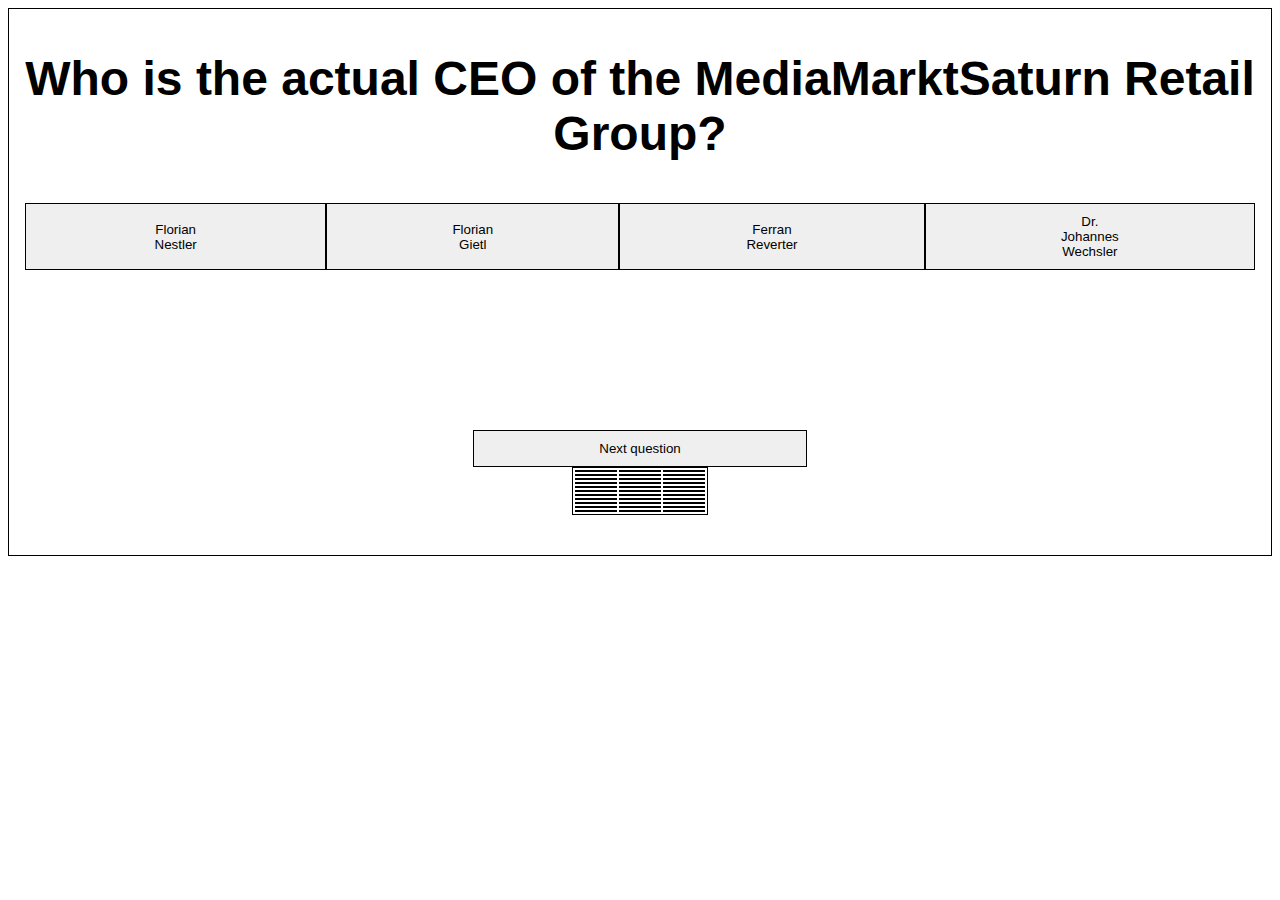
==== game.html @ a85dd156 "new version of my game" ====
<!DOCTYPE html>
<html lang="en">
<head>
    <meta charset="UTF-8">
    <meta name="viewport" content="width=device-width, initial-scale=1.0">
    <meta http-equiv="X-UA-Compatible" content="ie=edge">
    <title>MMS-Quiz</title>
    <link rel="stylesheet" href="./stylesheet/stylegame.css">
</head>
<body>
    <div class="general">
        <div class="questionArea">
            <h1 id ="question">Placeholder Question</h1>
        </div>
        <div class="answersArea">      
            <button id="answer1">Placeholder Answer Number 1</button>  
            <button id="answer2">Placeholder Answer Number 2</button>
            <button id="answer3">Placeholder Answer Number 3</button>
            <button id="answer4">Placeholder Answer Number 4</button>
        </div>
        <div id="richtigoderfalsch"></div>
        <button id = "nextbutton">Next question</button>

        <table>
            <tbody>
                <tr>
                    <th id="myTh1"></th>
                    <th id="myTh2"></th>
                    <th id="myTh3"></th>
                </tr>
                <tr>
                    <td id="myTd1"></td>
                    <td id="myTd2"></td>
                    <td id="myTd3"></td>
                </tr>
                <tr>
                    <td id="myTd4"></td>
                    <td id="myTd5"></td>
                    <td id="myTd6"></td>
                </tr>
                <tr>
                    <td id="myTd7"></td>
                    <td id="myTd8"></td>
                    <td id="myTd9"></td>
                </tr>
                <tr>
                    <td id="myTd10"></td>
                    <td id="myTd11"></td>
                    <td id="myTd12"></td>
                </tr>
                <tr>
                    <td id="myTd13"></td>
                    <td id="myTd14"></td>
                    <td id="myTd15"></td>
                </tr>
                <tr>
                    <td id="myTd16"></td>
                    <td id="myTd17"></td>
                    <td id="myTd18"></td>
                </tr>
                <tr>
                    <td id="myTd19"></td>
                    <td id="myTd20"></td>
                    <td id="myTd21"></td>
                </tr>
                <tr>
                    <td id="myTd22"></td>
                    <td id="myTd23"></td>
                    <td id="myTd24"></td>
                </tr>
                <tr>
                    <td id="myTd25"></td>
                    <td id="myTd26"></td>
                    <td id="myTd27"></td>
                </tr>
                <tr>
                    <td id="myTd28"></td>
                    <td id="myTd29"></td>
                    <td id="myTd30"></td>
                </tr>
            </tbody>
        </table>

        <div id="paragraph"></div>
        <div id="div1"></div>

        <script src="./js/data.js"></script>
        <script src="./js/script.js"></script>
    </div>
    
</body>
</html>
---- stylesheet/stylegame.css ----
:root {
    font-family: 'Franklin Gothic Medium', 'Arial Narrow', Arial, sans-serif;
    text-align: center;
    font-size: 1.5rem;
    color: black;
    margin: 0 auto;
}

body {
    background-size: cover;
}

.general  {
    border: 1px solid black;
    padding: 10px 0;
    margin-top: 0px;
}

.general .questionsArea {
    border: 1px solid black;
    padding: 10px;
    margin: 0px 6px;
}

.general .answersArea {
    
    padding: 10px;
    margin: 0px 6px;
    display: flex;
    justify-content: space-around;
}

.general #answer1, #answer2, #answer3, #answer4 {
    border: 1px solid black;
    padding: 10px 125px;
    
}

.general #answer1:active, #answer2:active, #answer3:active, #answer4:active,
.general #answer1:focus, #answer2:focus, #answer3:focus, #answer4:focus {
    border:0.5em solid #00c;
}

.general #nextbutton {
    border: 1px solid black;
    padding: 10px 125px;
    margin: 150px 0px 0px /*1550px*/;
}

table {
    display: flex;
    justify-content: center;
    text-align: center;
}

tbody, th, td {
    border: 1px solid black;
}

th, td {
    padding: 0 20px 0 20px;
}

table {
    padding-bottom: 30px;
}
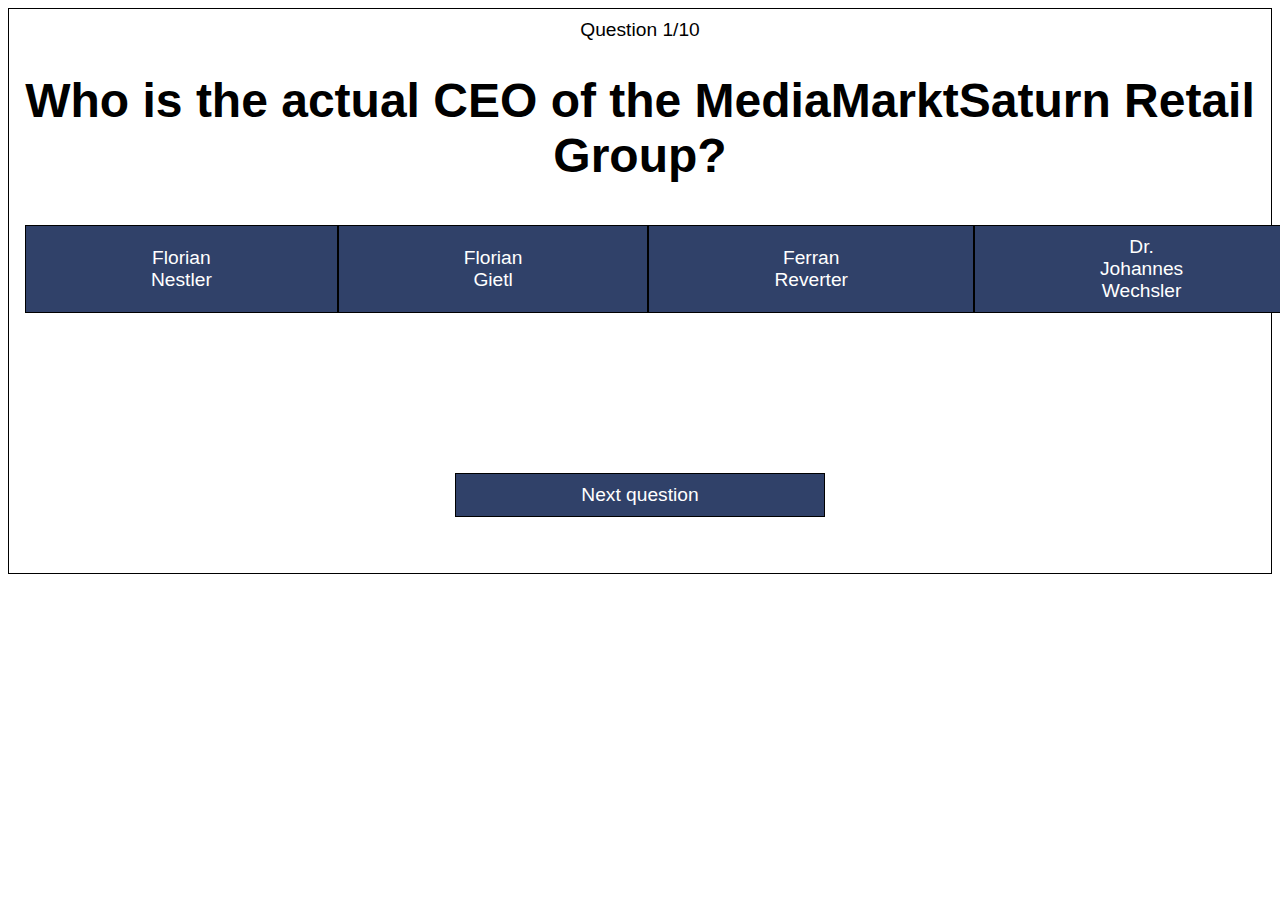
==== commit f2c7740b: "new version end of day 09.09" ====
--- a/game.html
+++ b/game.html
@@ -9,6 +9,7 @@
 </head>
 <body>
     <div class="general">
+    <div id="counter"></div>
         <div class="questionArea">
             <h1 id ="question">Placeholder Question</h1>
         </div>
@@ -22,58 +23,58 @@
         <button id = "nextbutton">Next question</button>
 
         <table>
-            <tbody>
-                <tr>
+            <tbody id="myTbody">
+                <tr id="myTr1">
                     <th id="myTh1"></th>
                     <th id="myTh2"></th>
                     <th id="myTh3"></th>
                 </tr>
-                <tr>
+                <tr id="myTr2">
                     <td id="myTd1"></td>
                     <td id="myTd2"></td>
                     <td id="myTd3"></td>
                 </tr>
-                <tr>
+                <tr id="myTr3">
                     <td id="myTd4"></td>
                     <td id="myTd5"></td>
                     <td id="myTd6"></td>
                 </tr>
-                <tr>
+                <tr id="myTr4">
                     <td id="myTd7"></td>
                     <td id="myTd8"></td>
                     <td id="myTd9"></td>
                 </tr>
-                <tr>
+                <tr id="myTr5">
                     <td id="myTd10"></td>
                     <td id="myTd11"></td>
                     <td id="myTd12"></td>
                 </tr>
-                <tr>
+                <tr id="myTr6">
                     <td id="myTd13"></td>
                     <td id="myTd14"></td>
                     <td id="myTd15"></td>
                 </tr>
-                <tr>
+                <tr id="myTr7">
                     <td id="myTd16"></td>
                     <td id="myTd17"></td>
                     <td id="myTd18"></td>
                 </tr>
-                <tr>
+                <tr id="myTr8">
                     <td id="myTd19"></td>
                     <td id="myTd20"></td>
                     <td id="myTd21"></td>
                 </tr>
-                <tr>
+                <tr id="myTr9">
                     <td id="myTd22"></td>
                     <td id="myTd23"></td>
                     <td id="myTd24"></td>
                 </tr>
-                <tr>
+                <tr id="myTr10">
                     <td id="myTd25"></td>
                     <td id="myTd26"></td>
                     <td id="myTd27"></td>
                 </tr>
-                <tr>
+                <tr id="myTr11">
                     <td id="myTd28"></td>
                     <td id="myTd29"></td>
                     <td id="myTd30"></td>
--- a/stylesheet/stylegame.css
+++ b/stylesheet/stylegame.css
@@ -1,13 +1,17 @@
 :root {
     font-family: 'Franklin Gothic Medium', 'Arial Narrow', Arial, sans-serif;
     text-align: center;
-    font-size: 1.5rem;
+    font-size: 2rem;
     color: black;
     margin: 0 auto;
 }
 
-body {
-    background-size: cover;
+#counter {
+    font-size: 0.6rem;
+}
+
+#question {
+font-size: 1.5rem;
 }
 
 .general  {
@@ -33,19 +37,35 @@
 .general #answer1, #answer2, #answer3, #answer4 {
     border: 1px solid black;
     padding: 10px 125px;
-    
+    width: auto;
+    height: auto;
 }
 
 .general #answer1:active, #answer2:active, #answer3:active, #answer4:active,
 .general #answer1:focus, #answer2:focus, #answer3:focus, #answer4:focus {
-    border:0.5em solid #00c;
+    border: 0.3em solid rgb(0, 159, 227);
+    background-color: rgb(227, 6, 19);
+    color: white;
+    cursor: pointer;
+    font-weight: bold;
+}
+
+.general #answer1:hover, #answer2:hover, #answer3:hover, #answer4:hover, #nextbutton:hover {
+    cursor: pointer;
 }
 
 .general #nextbutton {
     border: 1px solid black;
     padding: 10px 125px;
-    margin: 150px 0px 0px /*1550px*/;
+    margin-top: 150px;
 }
+
+.general #answer1, #answer2, #answer3, #answer4, #nextbutton {
+    background-color: rgb(48, 65, 105);
+    color: white;
+    font-size: 0.6rem;
+}
+
 
 table {
     display: flex;
@@ -53,14 +73,8 @@
     text-align: center;
 }
 
-tbody, th, td {
-    border: 1px solid black;
-}
+/*
+color: rgb(0, 159, 227); blau
+color: rgb(227, 6, 19); rot
+*/
 
-th, td {
-    padding: 0 20px 0 20px;
-}
-
-table {
-    padding-bottom: 30px;
-}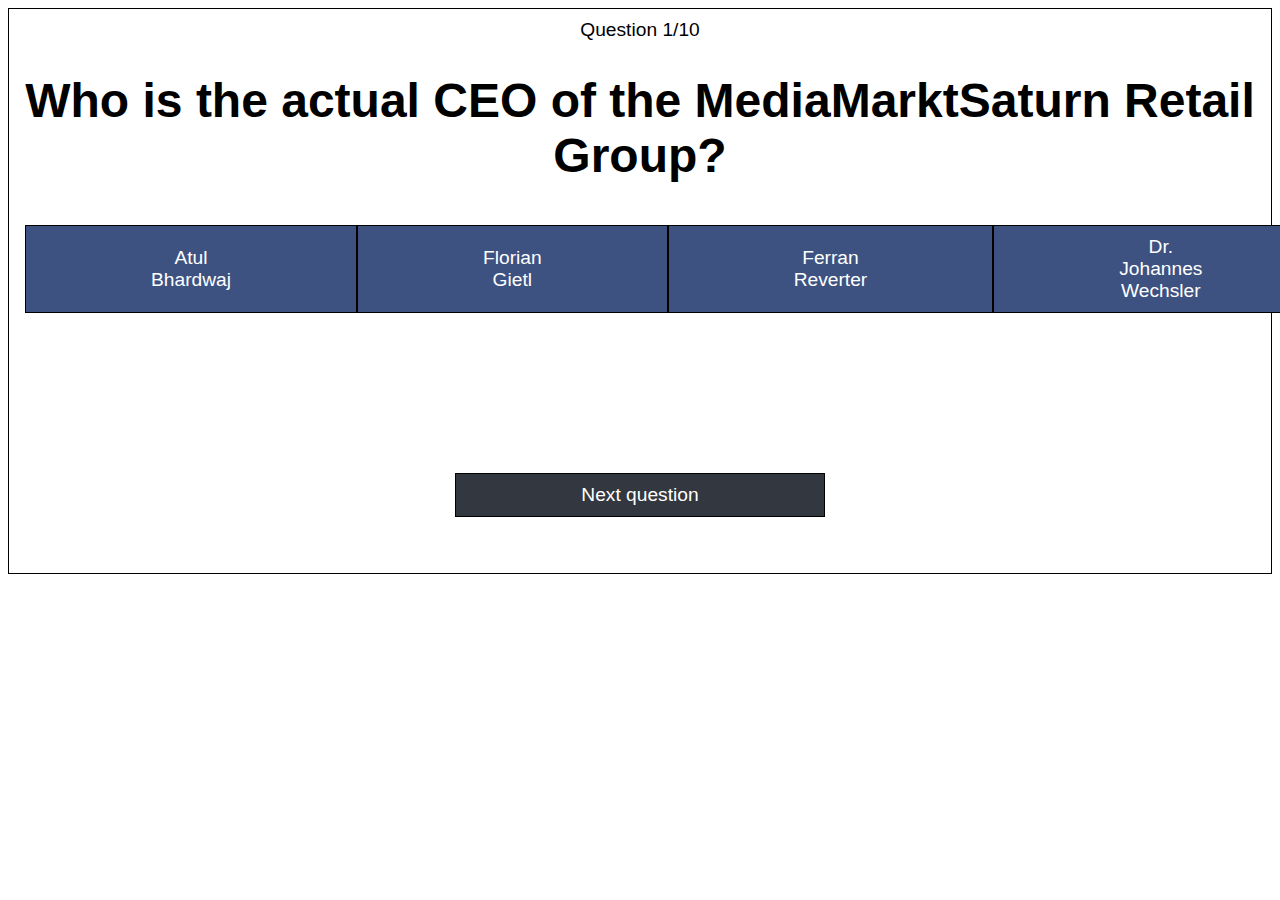
==== commit 4956df0d: "new version end of day 10.09." ====
--- a/game.html
+++ b/game.html
@@ -84,6 +84,7 @@
 
         <div id="paragraph"></div>
         <div id="div1"></div>
+        <div id="playagain"><a id="myAnchor" href ="./index.html"></a></div>
 
         <script src="./js/data.js"></script>
         <script src="./js/script.js"></script>
--- a/stylesheet/stylegame.css
+++ b/stylesheet/stylegame.css
@@ -54,16 +54,19 @@
     cursor: pointer;
 }
 
+.general #answer1, #answer2, #answer3, #answer4 {
+    background-color: rgb(61, 82, 129);
+    color: white;
+    font-size: 0.6rem;
+}
+
 .general #nextbutton {
     border: 1px solid black;
     padding: 10px 125px;
     margin-top: 150px;
-}
-
-.general #answer1, #answer2, #answer3, #answer4, #nextbutton {
-    background-color: rgb(48, 65, 105);
     color: white;
     font-size: 0.6rem;
+    background-color: rgb(51, 55, 63);
 }
 
 
@@ -73,8 +76,12 @@
     text-align: center;
 }
 
+#playagain {
+    background-color: black;
+    color: white;
+}
+
 /*
 color: rgb(0, 159, 227); blau
 color: rgb(227, 6, 19); rot
-*/
-
+*/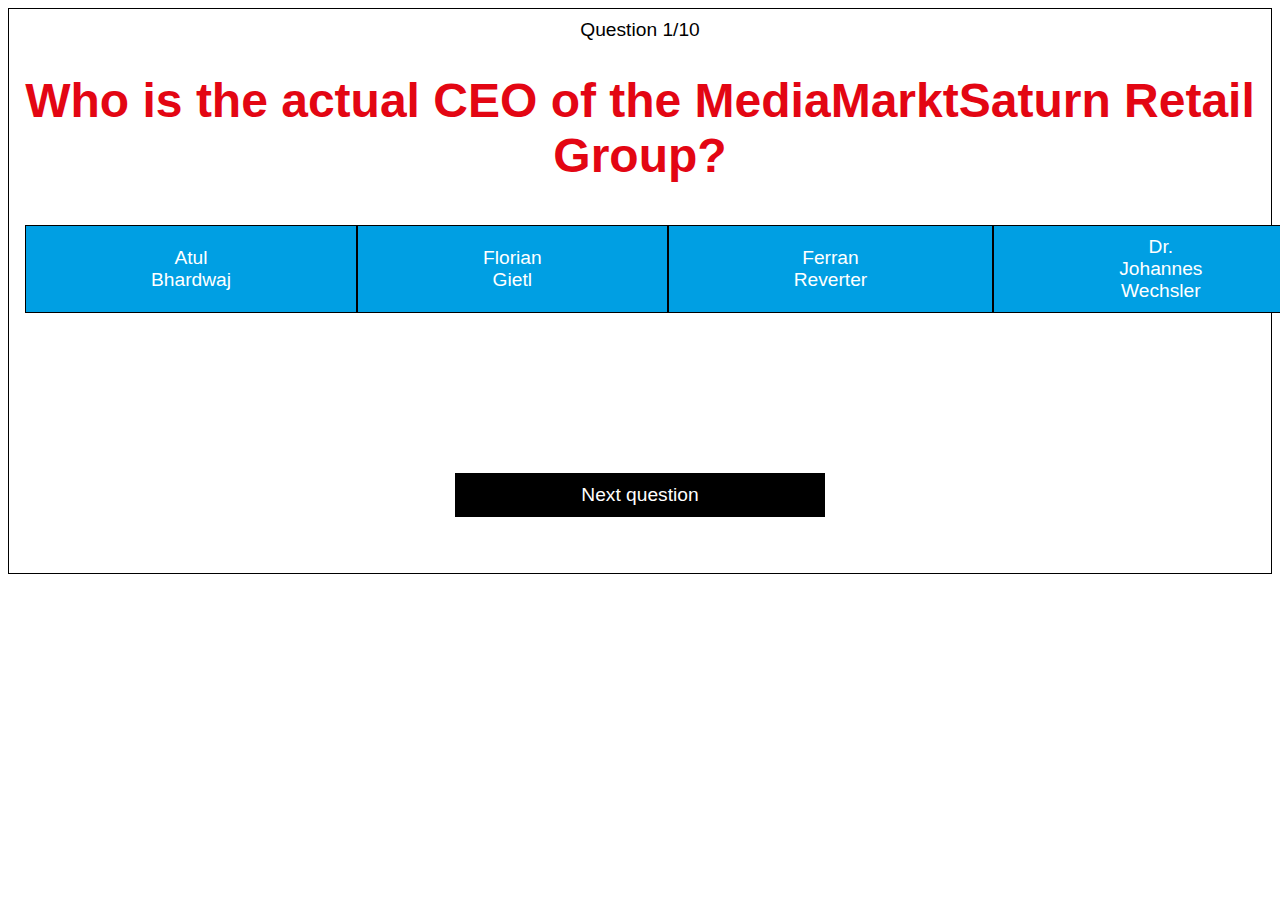
==== commit 8a96a53b: "I think thats my final version - version end of day 12.09." ====
--- a/game.html
+++ b/game.html
@@ -14,10 +14,10 @@
             <h1 id ="question">Placeholder Question</h1>
         </div>
         <div class="answersArea">      
-            <button id="answer1">Placeholder Answer Number 1</button>  
-            <button id="answer2">Placeholder Answer Number 2</button>
-            <button id="answer3">Placeholder Answer Number 3</button>
-            <button id="answer4">Placeholder Answer Number 4</button>
+            <button id="answer1" class="btn">Placeholder Answer Number 1</button>  
+            <button id="answer2" class="btn">Placeholder Answer Number 2</button>
+            <button id="answer3" class="btn">Placeholder Answer Number 3</button>
+            <button id="answer4" class="btn">Placeholder Answer Number 4</button>
         </div>
         <div id="richtigoderfalsch"></div>
         <button id = "nextbutton">Next question</button>
--- a/stylesheet/stylegame.css
+++ b/stylesheet/stylegame.css
@@ -12,6 +12,7 @@
 
 #question {
 font-size: 1.5rem;
+color: rgb(227, 6, 19);
 }
 
 .general  {
@@ -26,6 +27,20 @@
     margin: 0px 6px;
 }
 
+.btn {
+    border: 1px solid black;
+    padding: 10px 125px;
+    width: auto;
+    height: auto;
+    background-color: rgb(0, 159, 227);
+    color: white;
+    font-size: 0.6rem;
+}
+
+.btn:hover {
+    cursor: pointer;
+}
+
 .general .answersArea {
     
     padding: 10px;
@@ -34,31 +49,18 @@
     justify-content: space-around;
 }
 
-.general #answer1, #answer2, #answer3, #answer4 {
-    border: 1px solid black;
-    padding: 10px 125px;
-    width: auto;
-    height: auto;
-}
-
-.general #answer1:active, #answer2:active, #answer3:active, #answer4:active,
-.general #answer1:focus, #answer2:focus, #answer3:focus, #answer4:focus {
-    border: 0.3em solid rgb(0, 159, 227);
+.clicked, .btn:hover {
+    border: 0.3em solid rgb(72, 73, 73);
     background-color: rgb(227, 6, 19);
     color: white;
     cursor: pointer;
     font-weight: bold;
 }
 
-.general #answer1:hover, #answer2:hover, #answer3:hover, #answer4:hover, #nextbutton:hover {
+.general #nextbutton:hover {
     cursor: pointer;
 }
 
-.general #answer1, #answer2, #answer3, #answer4 {
-    background-color: rgb(61, 82, 129);
-    color: white;
-    font-size: 0.6rem;
-}
 
 .general #nextbutton {
     border: 1px solid black;
@@ -66,7 +68,7 @@
     margin-top: 150px;
     color: white;
     font-size: 0.6rem;
-    background-color: rgb(51, 55, 63);
+    background-color: black;
 }
 
 
